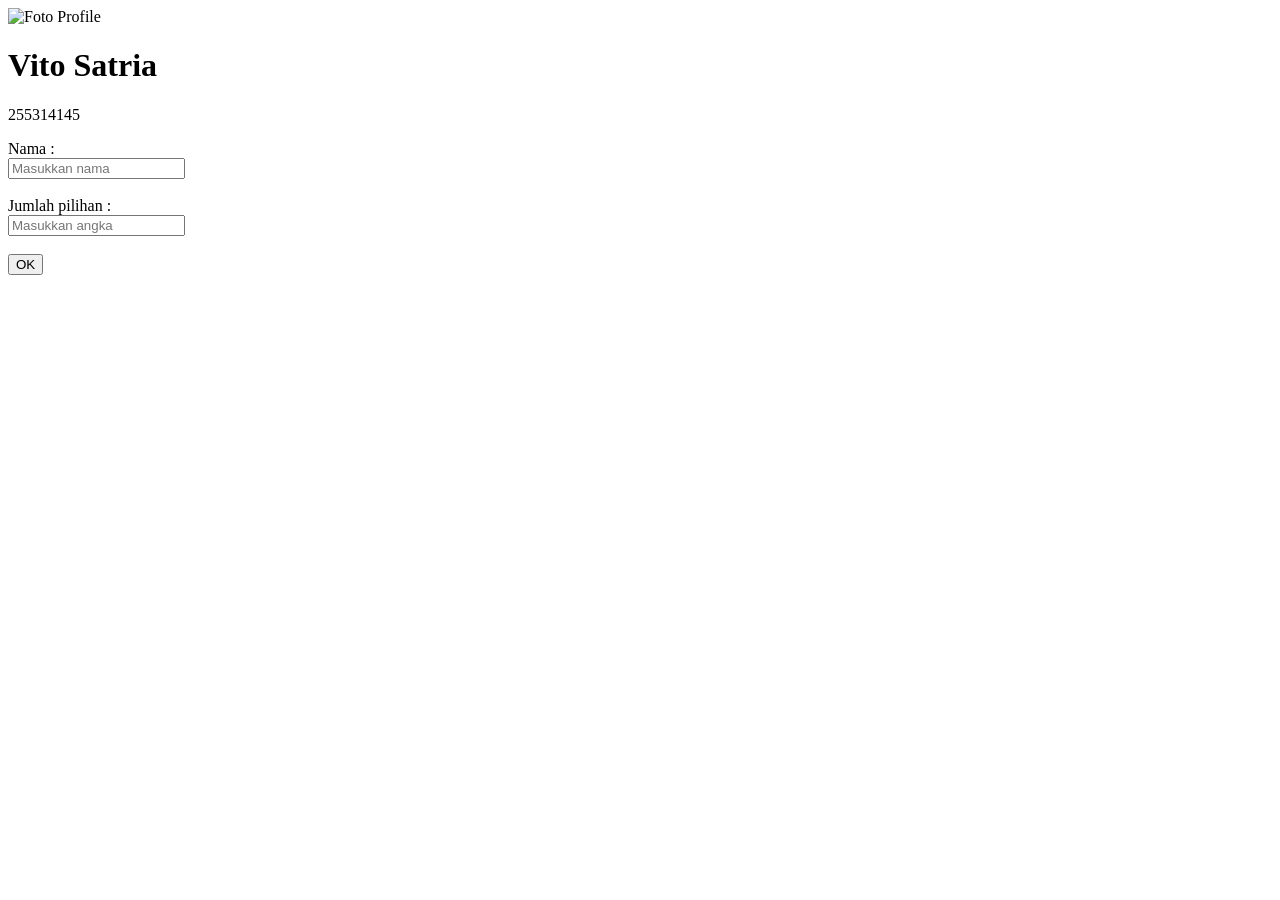
==== Tugas4-JS/index.html @ be677cb5 "Commit latihan dan awalan tugas" ====
<!DOCTYPE html>
<html lang="id">
<head>
    <meta charset="UTF-8">
    <meta name="viewport" content="width=device-width, initial-scale=1.0">
    <title>Formulir Order</title>
    <link rel="stylesheet" href="style.css">
</head>
<body>
    <header class="header">
        <img src="profile.jpg" alt="Foto Profile" class="pp">
        <div class="header-info">
            <h1>Vito Satria</h1>
            <p>255314145</p>
        </div>
    </header>

    <main class="container">
        <div id="form-awal">
            <label for="nama">Nama :</label><br>
            <input type="text" id="nama" placeholder="Masukkan nama"><br><br>

            <label for="jumlah">Jumlah pilihan :</label><br>
            <input type="number" id="jumlah" min="1" placeholder="Masukkan angka"><br><br>

            <button type="button" id="btnOK">OK</button>
        </div>

        <div id="wadah-pilih"></div>
    </main>

    <script src="script.js"></script>
</body>
</html>
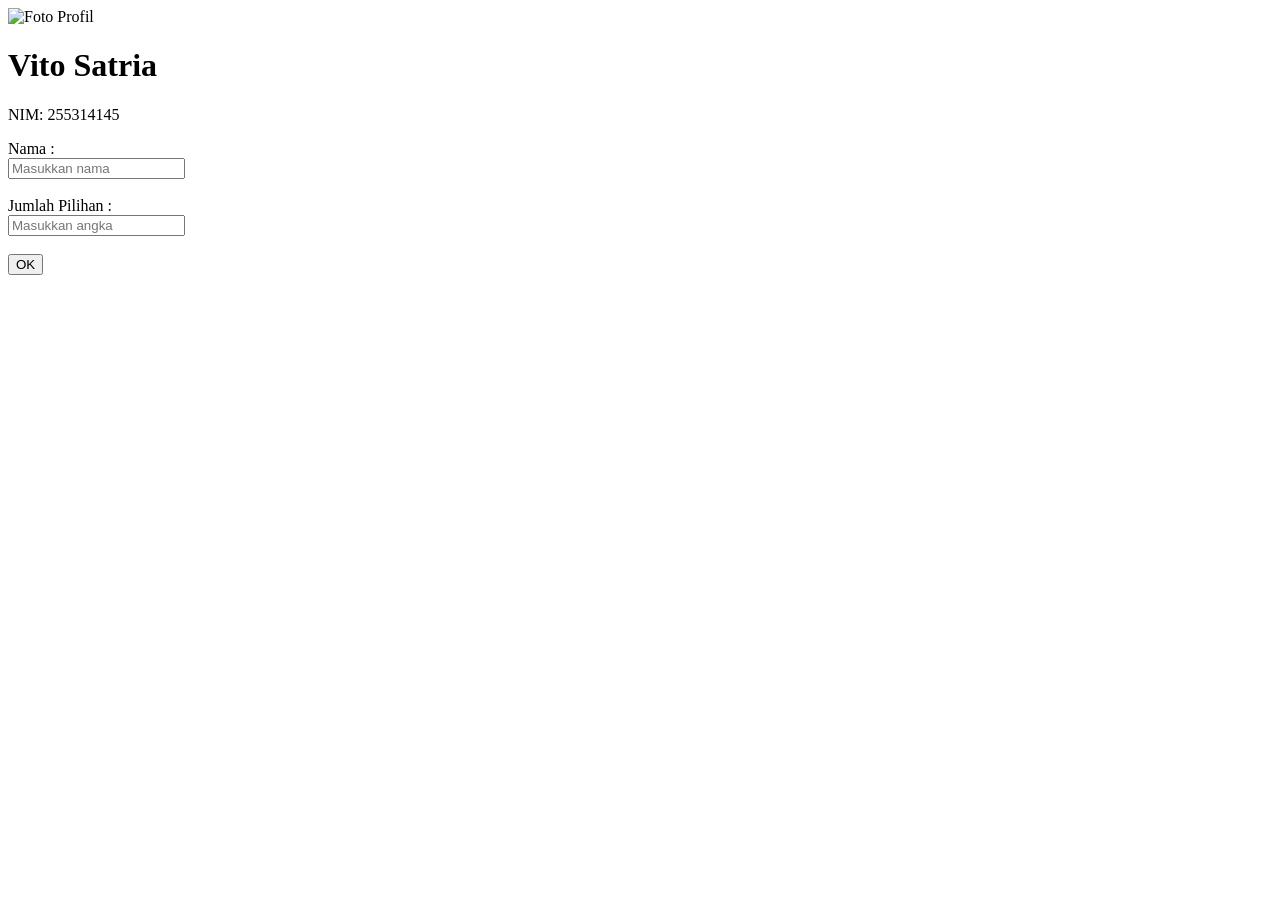
==== commit 7f3d2cf9: "Commit HTML nya" ====
--- a/Tugas4-JS/index.html
+++ b/Tugas4-JS/index.html
@@ -3,30 +3,31 @@
 <head>
     <meta charset="UTF-8">
     <meta name="viewport" content="width=device-width, initial-scale=1.0">
-    <title>Formulir Order</title>
+    <title>Formulir</title>
     <link rel="stylesheet" href="style.css">
 </head>
 <body>
+
     <header class="header">
-        <img src="profile.jpg" alt="Foto Profile" class="pp">
+        <img src="profile.jpg" alt="Foto Profil" class="avatar">
         <div class="header-info">
             <h1>Vito Satria</h1>
-            <p>255314145</p>
+            <p>NIM: 255314145</p>
         </div>
     </header>
 
     <main class="container">
-        <div id="form-awal">
+        <div id="tahap-1" class="step-card">
             <label for="nama">Nama :</label><br>
             <input type="text" id="nama" placeholder="Masukkan nama"><br><br>
 
-            <label for="jumlah">Jumlah pilihan :</label><br>
+            <label for="jumlah">Jumlah Pilihan :</label><br>
             <input type="number" id="jumlah" min="1" placeholder="Masukkan angka"><br><br>
 
-            <button type="button" id="btnOK">OK</button>
+            <button type="button" id="btn-ok-1">OK</button>
         </div>
 
-        <div id="wadah-pilih"></div>
+        <div id="wadah-dinamis"></div>
     </main>
 
     <script src="script.js"></script>
